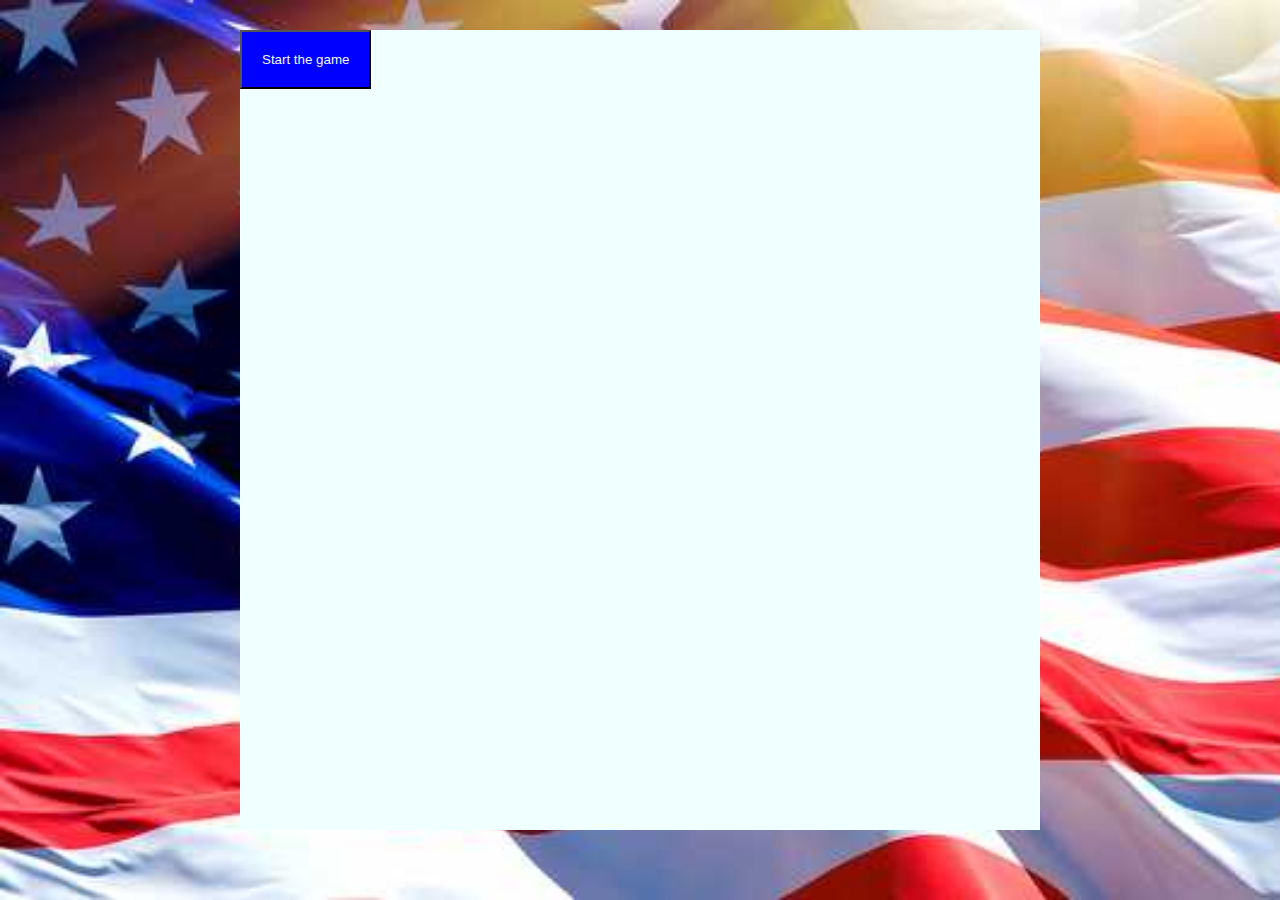
==== index.html @ 71942d8b "added a flag bg, container and a button with timer + one form to try" ====
<!DOCTYPE html>
<html>

<head>
    <meta charset="utf-8" />
    <meta http-equiv="X-UA-Compatible" content="IE=edge">
    <title>Trivia Game</title>
    <meta name="viewport" content="width=device-width, initial-scale=1">
    <link rel="stylesheet" type="text/css" media="screen" href="assets/css/style.css" />

</head>

<body>
    <div class="container">
        <button id="start-game-button">Start the game</button>


        <div id="show-number"></div>
        <form id="form" action="/action_page.php">
            <p>What is the oldest city in America?</p>
            <input type="radio" name="q1" value="male" > Albany, New York<br>
            <input type="radio" name="q1" value="female"> Saint Augustin, florida<br>
            <input type="radio" name="q1" value="other"> Santaa Fe, New Mexico<br><br>
            <input type="submit">
          </form> 





    </div>
    <script type="text/javascript" src="https://cdnjs.cloudflare.com/ajax/libs/jquery/3.2.1/jquery.min.js"></script>
    <script src="assets/javascript/app.js"></script>
</body>

</html>
---- assets/css/style.css ----
body {
    background: url("../images/american_flag_getty.59443ddf.fill-800x373.jpegquality-50.jpg");
    background-repeat: no-repeat;
    background-size: cover;
    background-attachment: fixed;
}
.container {
    background-color: azure;
    width: 800px;
    height: 800px;
    margin: auto;
    overflow: scroll;
    margin-top: 30px;
    position: relative;

}
#form {
    display: none;
}
button {
    position: absolute;
    margin: auto;
    padding: 20px;
    background-color: blue;
    color: aliceblue;
}
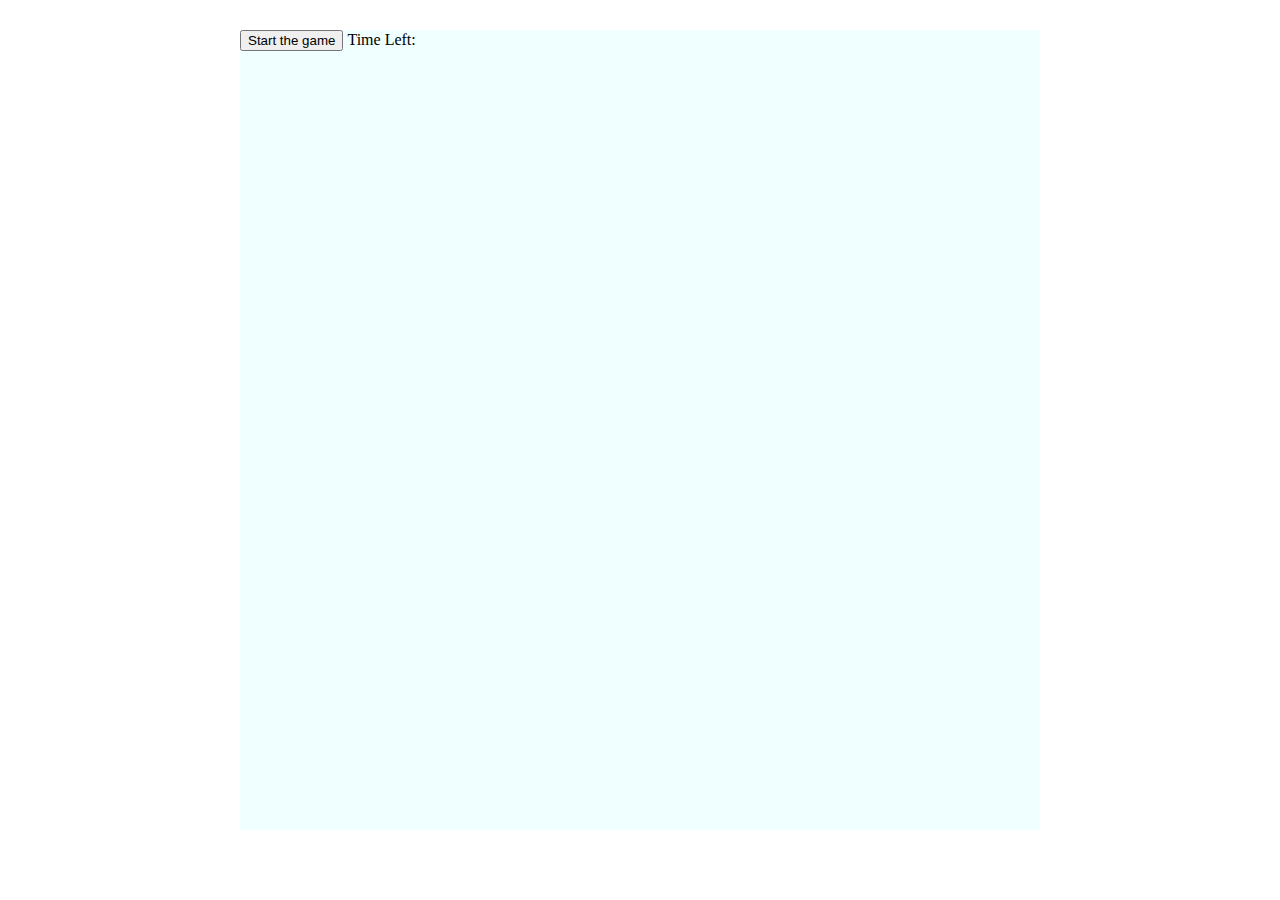
==== commit 5667718f: "almost made it work with 3 questions, but stil need to get result even if submit button is not press" ====
--- a/index.html
+++ b/index.html
@@ -15,14 +15,18 @@
         <button id="start-game-button">Start the game</button>
 
 
-        <div id="show-number"></div>
-        <form id="form" action="/action_page.php">
-            <p>What is the oldest city in America?</p>
-            <input type="radio" name="q1" value="male" > Albany, New York<br>
+        <div id="timer-box"> Time Left: </div><span id="show-number"></span>
+
+        <div id="form">
+            <div id="questionBox"></div>
+            <!-- <p>What is the oldest city in America?</p>
+            <input type="radio" name="q1" value="male"> Albany, New York<br>
             <input type="radio" name="q1" value="female"> Saint Augustin, florida<br>
-            <input type="radio" name="q1" value="other"> Santaa Fe, New Mexico<br><br>
-            <input type="submit">
-          </form> 
+            <input type="radio" name="q1" value="other"> Santaa Fe, New Mexico<br><br> -->
+            <button id="submit">Submit</button>
+            <div id="result"></div>
+        </div>
+
 
 
 
--- a/assets/css/style.css
+++ b/assets/css/style.css
@@ -1,5 +1,5 @@
 body {
-    background: url("../images/american_flag_getty.59443ddf.fill-800x373.jpegquality-50.jpg");
+    /* background: url("../images/american_flag_getty.59443ddf.fill-800x373.jpegquality-50.jpg"); */
     background-repeat: no-repeat;
     background-size: cover;
     background-attachment: fixed;
@@ -17,10 +17,23 @@
 #form {
     display: none;
 }
-button {
+#timer-box {
+    display: inline;
+}
+/* /* button {
     position: absolute;
     margin: auto;
     padding: 20px;
     background-color: blue;
     color: aliceblue;
-}+ */  */
+/* #show-number {
+    margin-top: 30;
+} */
+/* #show-number, #start-game-button, h2 {
+    float: left;
+
+}
+form {
+    clear: both;
+} */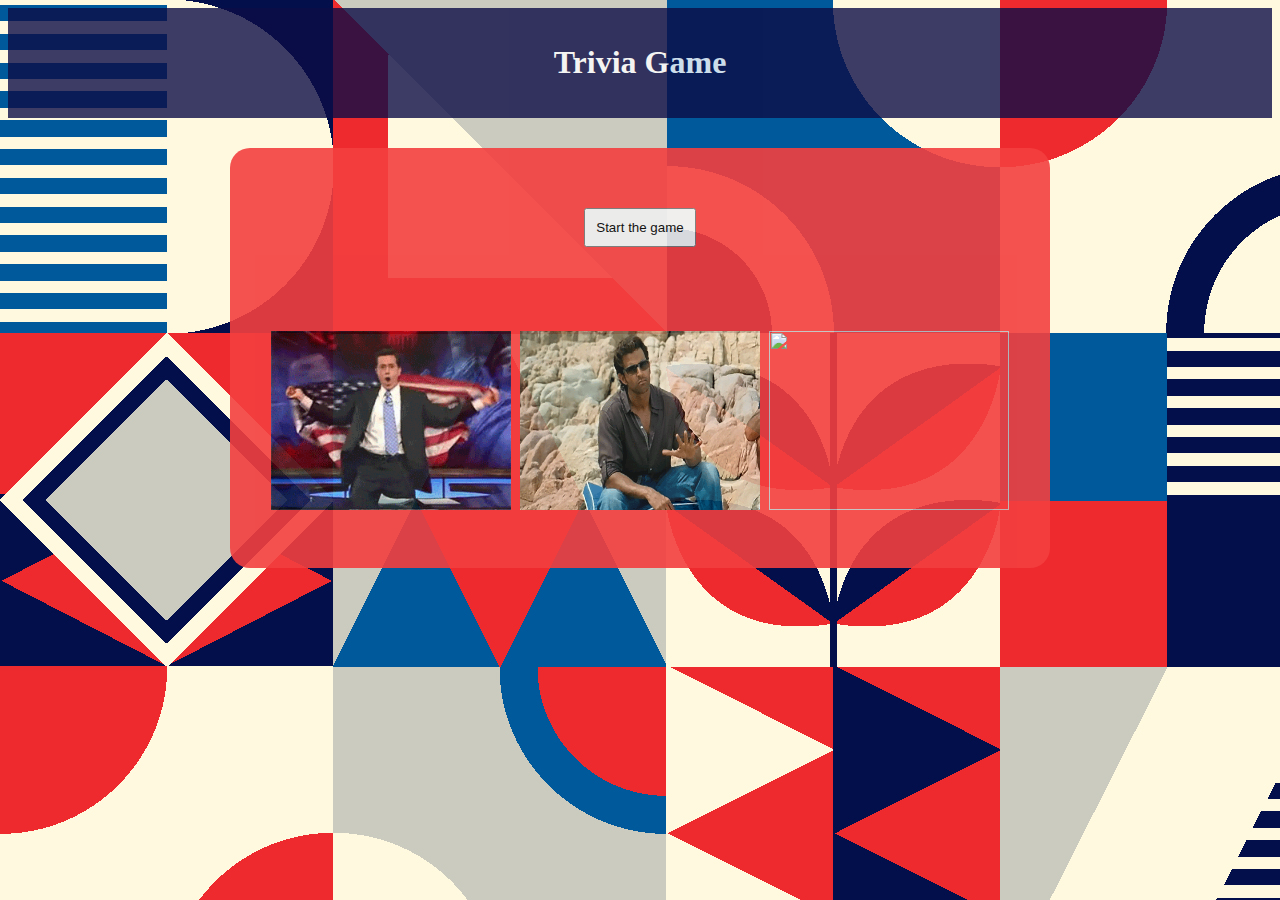
==== commit 5ebe1c47: "rewtote my code with clear functions, added gifs and style, still need to hide gifs and show them on" ====
--- a/index.html
+++ b/index.html
@@ -11,27 +11,30 @@
 </head>
 
 <body>
+    <div class="trivia">
+        <h1>Trivia Game</h1>
+    </div>
     <div class="container">
+
         <button id="start-game-button">Start the game</button>
 
 
         <div id="timer-box"> Time Left: </div><span id="show-number"></span>
 
         <div id="form">
-            <div id="questionBox"></div>
-            <!-- <p>What is the oldest city in America?</p>
-            <input type="radio" name="q1" value="male"> Albany, New York<br>
-            <input type="radio" name="q1" value="female"> Saint Augustin, florida<br>
-            <input type="radio" name="q1" value="other"> Santaa Fe, New Mexico<br><br> -->
+            <div id="question-box"></div>
+            <br>
+            <div id="comments"></div>
+            <br>
             <button id="submit">Submit</button>
+            <button id="next-question">Next Question</button>
+
             <div id="result"></div>
         </div>
-
-
-
-
-
-
+        <img src="assets/images/stephen_colbert.gif" width="240" height="179">
+        <img src="assets/images/so-so.gif" width="240" height="179">
+        <img src="assets/images/trump-sad.gif" width="240" height="179">
+    
     </div>
     <script type="text/javascript" src="https://cdnjs.cloudflare.com/ajax/libs/jquery/3.2.1/jquery.min.js"></script>
     <script src="assets/javascript/app.js"></script>
--- a/assets/css/style.css
+++ b/assets/css/style.css
@@ -1,39 +1,46 @@
 body {
-    /* background: url("../images/american_flag_getty.59443ddf.fill-800x373.jpegquality-50.jpg"); */
-    background-repeat: no-repeat;
-    background-size: cover;
-    background-attachment: fixed;
+    background-image: url("../images/2557801.jpg")
 }
 .container {
-    background-color: azure;
+    background-color: rgb(243, 63, 63);
     width: 800px;
-    height: 800px;
+    height: 400px;
     margin: auto;
-    overflow: scroll;
     margin-top: 30px;
-    position: relative;
+    text-align: center;
+    font-size: 36px;
+    opacity: 0.9;
+    border-radius: 20px;
+    padding: 10px;
+   
 
 }
-#form {
-    display: none;
-}
+
 #timer-box {
     display: inline;
 }
-/* /* button {
-    position: absolute;
-    margin: auto;
-    padding: 20px;
-    background-color: blue;
-    color: aliceblue;
- */  */
-/* #show-number {
-    margin-top: 30;
-} */
-/* #show-number, #start-game-button, h2 {
-    float: left;
+.trivia {
+    /* background-color: rgb(39, 70, 209); */
+    background-color: rgb(12, 12, 70);
+    color: white;
+    padding: 15px;
+    text-align: center;
+    margin: 0;
+    opacity: 0.8;
 
 }
-form {
-    clear: both;
-} */+#start-game-button {
+    margin-top: 50px;
+    padding: 10px;
+    
+}
+#submit, #next-question {
+    padding: 10px;
+
+}
+
+input[type="radio"] {
+    -ms-transform: scale(1.8); /* IE 9 */
+    -webkit-transform: scale(1.8); /* Chrome, Safari, Opera */
+    transform: scale(1.8);
+}
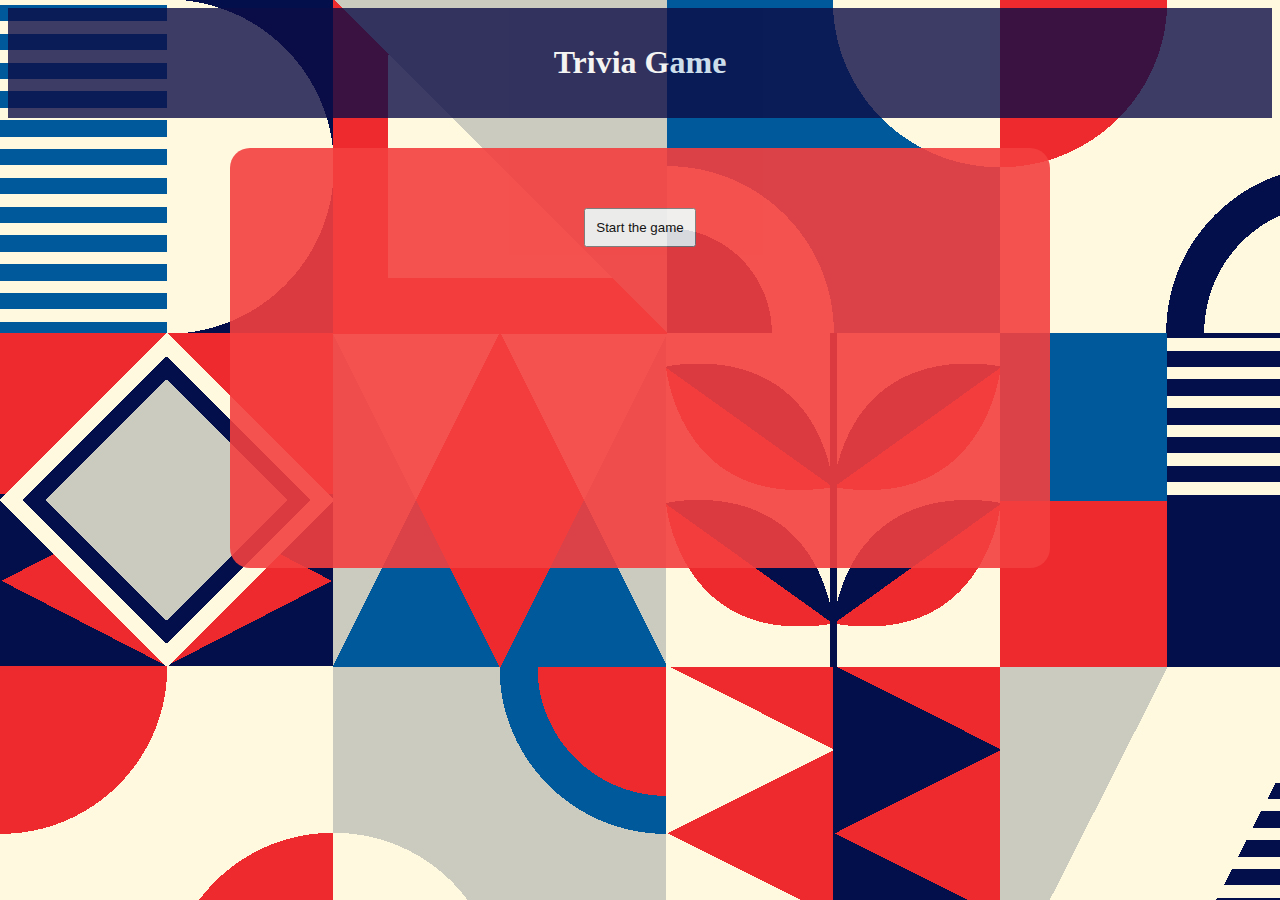
==== commit 102d0425: "changed css buttons and gifs so they don't appear when you refresh and appeared gifs depending on an" ====
--- a/index.html
+++ b/index.html
@@ -31,10 +31,10 @@
 
             <div id="result"></div>
         </div>
-        <img src="assets/images/stephen_colbert.gif" width="240" height="179">
-        <img src="assets/images/so-so.gif" width="240" height="179">
-        <img src="assets/images/trump-sad.gif" width="240" height="179">
-    
+        <img id="gif-yes" src="assets/images/stephen_colbert.gif" width="240" height="179">
+        <img id="gif-almost" src="assets/images/so-so.gif" width="240" height="179">
+        <img id="gif-no" src="assets/images/trump-sad.gif" width="240" height="179">
+
     </div>
     <script type="text/javascript" src="https://cdnjs.cloudflare.com/ajax/libs/jquery/3.2.1/jquery.min.js"></script>
     <script src="assets/javascript/app.js"></script>
--- a/assets/css/style.css
+++ b/assets/css/style.css
@@ -17,7 +17,7 @@
 }
 
 #timer-box {
-    display: inline;
+    display: none;
 }
 .trivia {
     /* background-color: rgb(39, 70, 209); */
@@ -33,9 +33,14 @@
     margin-top: 50px;
     padding: 10px;
     
+    
+}
+#gif-yes, #gif-almost, #gif-no {
+    display: none;
 }
 #submit, #next-question {
     padding: 10px;
+    display: none;
 
 }
 
